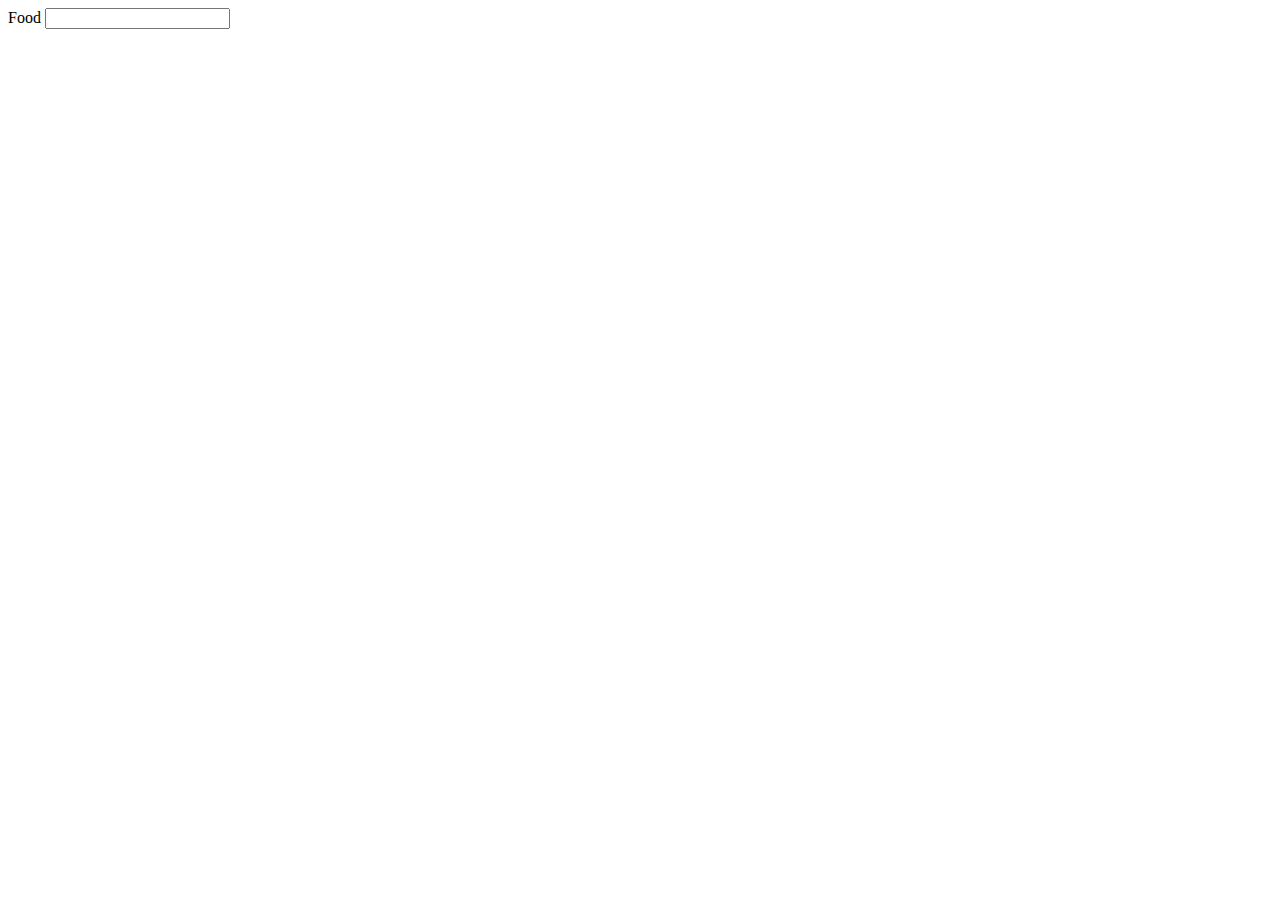
==== test.html @ 67320756 "Added stuff." ====
<!DOCTYPE html>
<html>
<head lang="en">
    <meta charset="UTF-8">
    <title></title>
</head>
<body>
<label for="food">Food</label>
<input id="food" type="text"/>
<div id="output"></div>
<script>
    var xmlHttp = new XMLHttpRequest();

    var food = document.getElementById('food');
    food.onkeydown = function(ev) {
        if (ev.keyCode == 13) {
            process();
        }
    };

    function process() {
        if (xmlHttp.readyState == 0 || xmlHttp.readyState == 4) {
            var out = food.value;
            document.getElementById('output').innerHTML = escapeHTML(out);
        }
    }

    function escapeHTML(text) {
        var div = document
            .createElement('div')
            .appendChild(document.createTextNode(text));
        return div.innerHTML;

    }
</script>
</body>
</html>
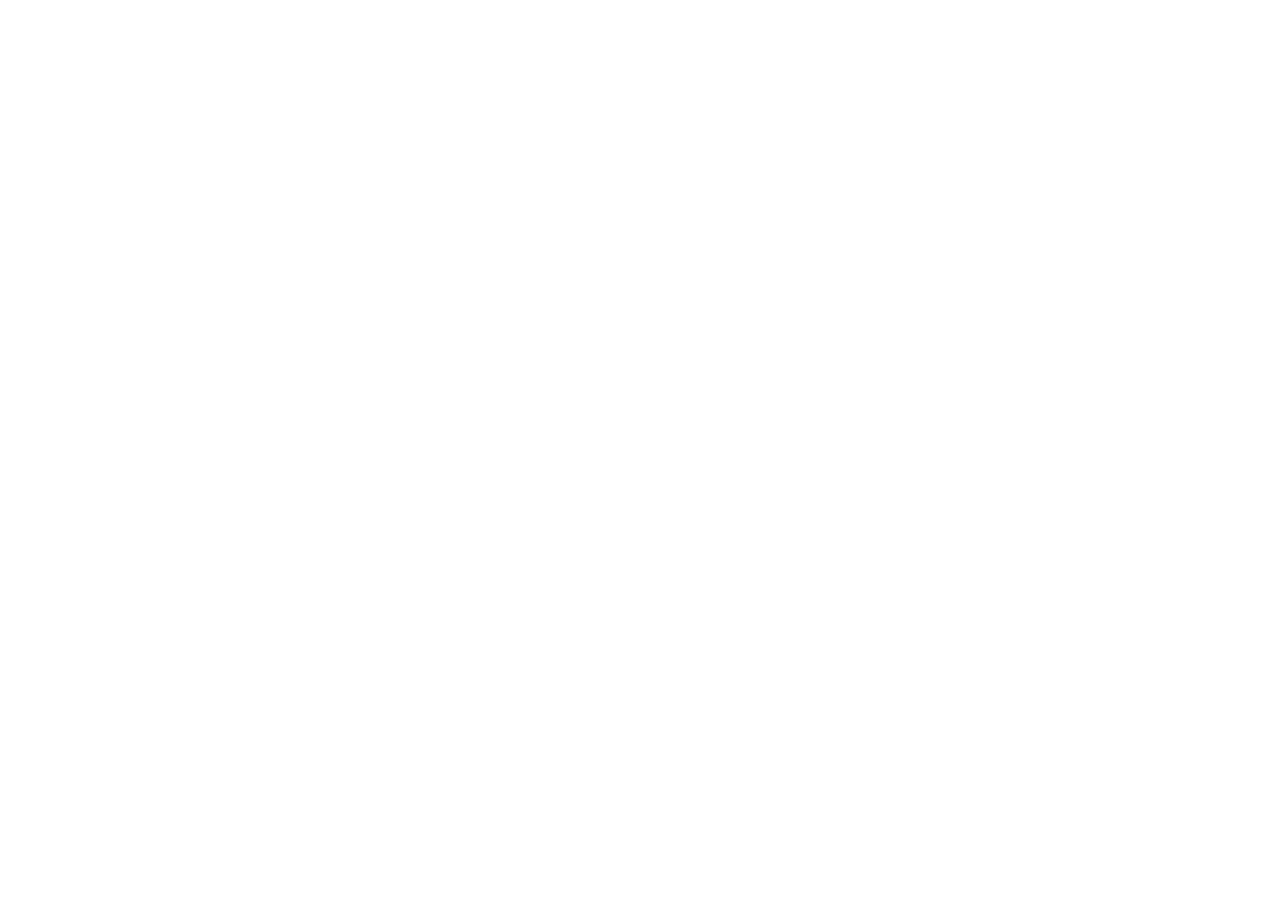
==== commit 8f52579f: "Added user ads screen and controller." ====
--- a/test.html
+++ b/test.html
@@ -1,37 +1,53 @@
+<!--<!DOCTYPE html>-->
+<!--<html data-ng-app="app">-->
+<!--<head lang="en">-->
+    <!--<meta charset="UTF-8">-->
+    <!--<title></title>-->
+<!--</head>-->
+<!--<body ng-controller="MainCtrl">-->
+<!--<section ui-view></section>-->
+
+<!--<script src="https://ajax.googleapis.com/ajax/libs/angularjs/1.3.7/angular.js"></script>-->
+<!--<script src="https://angular-ui.github.io/ui-router/release/angular-ui-router.js"></script>-->
+<!--<script>-->
+    <!--var app = angular.module('app', ['ui.router']);-->
+    <!--app.config(function($stateProvider, $urlRouterProvider) {-->
+        <!--$urlRouterProvider.otherwise('/root')-->
+        <!--$stateProvider.state('root', {-->
+            <!--url: '/root',-->
+            <!--template: '<h1>My Contacts</h1>'-->
+        <!--})-->
+    <!--});-->
+    <!--app.controller('MainCtrl', function($scope) {-->
+        <!--console.log('hi');-->
+    <!--});-->
+
+<!--</script>-->
+<!--</body>-->
+</html>
 <!DOCTYPE html>
-<html>
-<head lang="en">
-    <meta charset="UTF-8">
-    <title></title>
+<html ng-app="app">
+
+<head>
+    <title>AngularJS: UI-Router Quick Start</title>
+    <link href="//cdnjs.cloudflare.com/ajax/libs/twitter-bootstrap/2.3.1/css/bootstrap.min.css" rel="stylesheet">
 </head>
-<body>
-<label for="food">Food</label>
-<input id="food" type="text"/>
-<div id="output"></div>
+
+<body class="container">
+
+<div class="well" ui-view></div>
+
+<script src="https://ajax.googleapis.com/ajax/libs/angularjs/1.3.7/angular.js"></script>
+<script src="https://angular-ui.github.io/ui-router/release/angular-ui-router.js"></script>
 <script>
-    var xmlHttp = new XMLHttpRequest();
-
-    var food = document.getElementById('food');
-    food.onkeydown = function(ev) {
-        if (ev.keyCode == 13) {
-            process();
-        }
-    };
-
-    function process() {
-        if (xmlHttp.readyState == 0 || xmlHttp.readyState == 4) {
-            var out = food.value;
-            document.getElementById('output').innerHTML = escapeHTML(out);
-        }
-    }
-
-    function escapeHTML(text) {
-        var div = document
-            .createElement('div')
-            .appendChild(document.createTextNode(text));
-        return div.innerHTML;
-
-    }
+    var myapp = angular.module('app', ["ui.router"])
+    myapp.config(function($stateProvider, $urlRouterProvider){
+        $urlRouterProvider.otherwise("/route1")
+        $stateProvider.state('route1', {
+            url: "/route1",
+            template: "<h1>Route 1</h1>"
+        })
+    })
 </script>
 </body>
 </html>